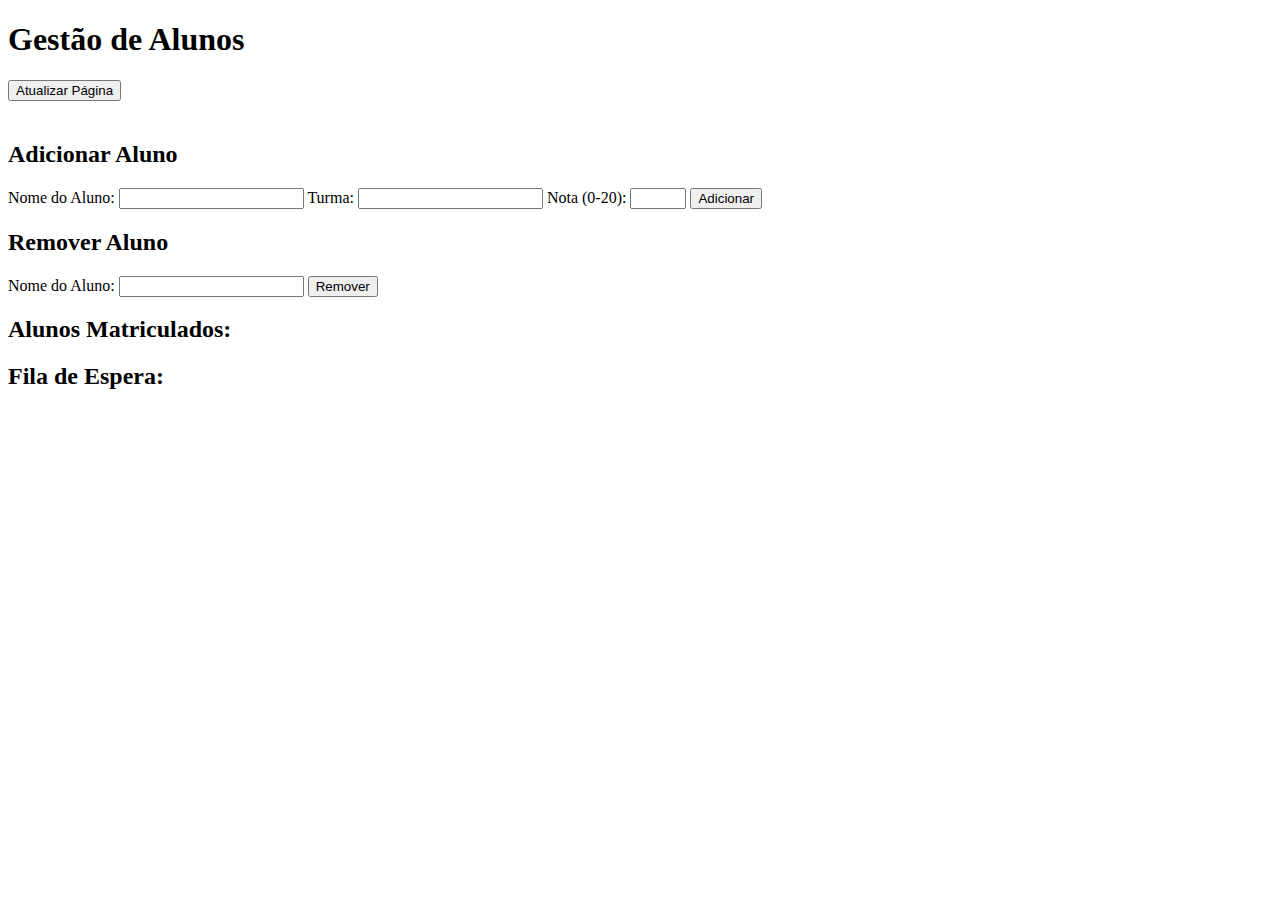
==== Parte 2/Templates/index.html @ 298759be "Add Parte 1" ====
<!DOCTYPE html>
<html lang="en">
<head>
    <meta charset="UTF-8">
    <meta name="viewport" content="width=device-width, initial-scale=1.0">
    <title>Gestão de Alunos</title>
    <link rel="stylesheet" href="/static/style.css">
</head>
<body>
    <div class="main-container">
        <!-- Seção Esquerda -->
        <div class="left-section">
            <h1>Gestão de Alunos</h1>
            <button id="refreshButton" style="margin-bottom: 20px;">Atualizar Página</button>
            
            <div class="container">
                <div class="form-container">
                    <h2>Adicionar Aluno</h2>
                    <form id="addStudentForm">
                        <label for="name">Nome do Aluno:</label>
                        <input type="text" id="name" name="name" required>
                        <label for="turma">Turma:</label>
                        <input type="text" id="turma" name="turma" required>
                        <label for="grade">Nota (0-20):</label>
                        <input type="number" id="grade" name="grade" min="0" max="20" required>
                        <button type="submit">Adicionar</button>
                    </form>
                </div>

                <div class="form-container">
                    <h2>Remover Aluno</h2>
                    <form id="removeStudentForm">
                        <label for="removeName">Nome do Aluno:</label>
                        <input type="text" id="removeName" name="removeName" required>
                        <button type="submit">Remover</button>
                    </form>
                </div>
            </div>
        </div>

        <!-- Container do Meio -->
        <div class="mid-container">
            <h2>Alunos Matriculados:</h2>
            <div id="studentsList"></div>
        </div>

        <!-- Container Direito -->
        <div class="right-container">
            <h2>Fila de Espera:</h2>
            <ul id="queueList"></ul>
        </div>
    </div>

    <script>
        document.addEventListener("DOMContentLoaded", () => {
            const addStudentForm = document.getElementById("addStudentForm");
            const removeStudentForm = document.getElementById("removeStudentForm");
            const studentsList = document.getElementById("studentsList");
            const queueList = document.getElementById("queueList");
            const refreshButton = document.getElementById("refreshButton");

            const updateUI = () => {
                fetch("/data")
                    .then(response => response.json())
                    .then(data => {
                        studentsList.innerHTML = "";
                        queueList.innerHTML = "";

                        for (const [turma, alunos] of Object.entries(data.students)) {
                            const turmaHeader = document.createElement("h3");
                            turmaHeader.textContent = `Turma ${turma}`;
                            studentsList.appendChild(turmaHeader);

                            const turmaList = document.createElement("ul");
                            alunos.forEach(aluno => {
                                const li = document.createElement("li");
                                const studentInfo = data.info[aluno];
                                if (studentInfo) {
                                    li.textContent = `${aluno} - Nota: ${studentInfo.notas.join(", ")}`;
                                } else {
                                    li.textContent = `${aluno} - Sem informação disponível`;
                                }
                                turmaList.appendChild(li);
                            });
                            studentsList.appendChild(turmaList);
                        }

                        data.queue.forEach(student => {
                            const li = document.createElement("li");
                            li.textContent = `${student.name} - Turma: ${student.turma}, Nota: ${student.grade}`;
                            queueList.appendChild(li);
                        });
                    })
                    .catch(err => alert("Erro ao carregar dados: " + err.message));
            };

            addStudentForm.addEventListener("submit", (e) => {
                e.preventDefault();
                const name = document.getElementById("name").value;
                const turma = document.getElementById("turma").value;
                const grade = document.getElementById("grade").value;

                fetch("/add_student", {
                    method: "POST",
                    headers: { "Content-Type": "application/json" },
                    body: JSON.stringify({ name, turma, grade }),
                })
                    .then(response => response.json())
                    .then(data => {
                        alert(data.message);
                        updateUI();
                        addStudentForm.reset();
                    })
                    .catch(err => alert("Erro: " + err.message));
            });

            removeStudentForm.addEventListener("submit", (e) => {
                e.preventDefault();
                const name = document.getElementById("removeName").value;

                fetch("/remove_student", {
                    method: "POST",
                    headers: { "Content-Type": "application/json" },
                    body: JSON.stringify({ name }),
                })
                    .then(response => response.json())
                    .then(data => {
                        alert(data.message);
                        updateUI();
                        removeStudentForm.reset();
                    })
                    .catch(err => alert("Erro: " + err.message));
            });

            refreshButton.addEventListener("click", () => {
                location.reload();
            });

            updateUI();
        });
    </script>
</body>
</html>
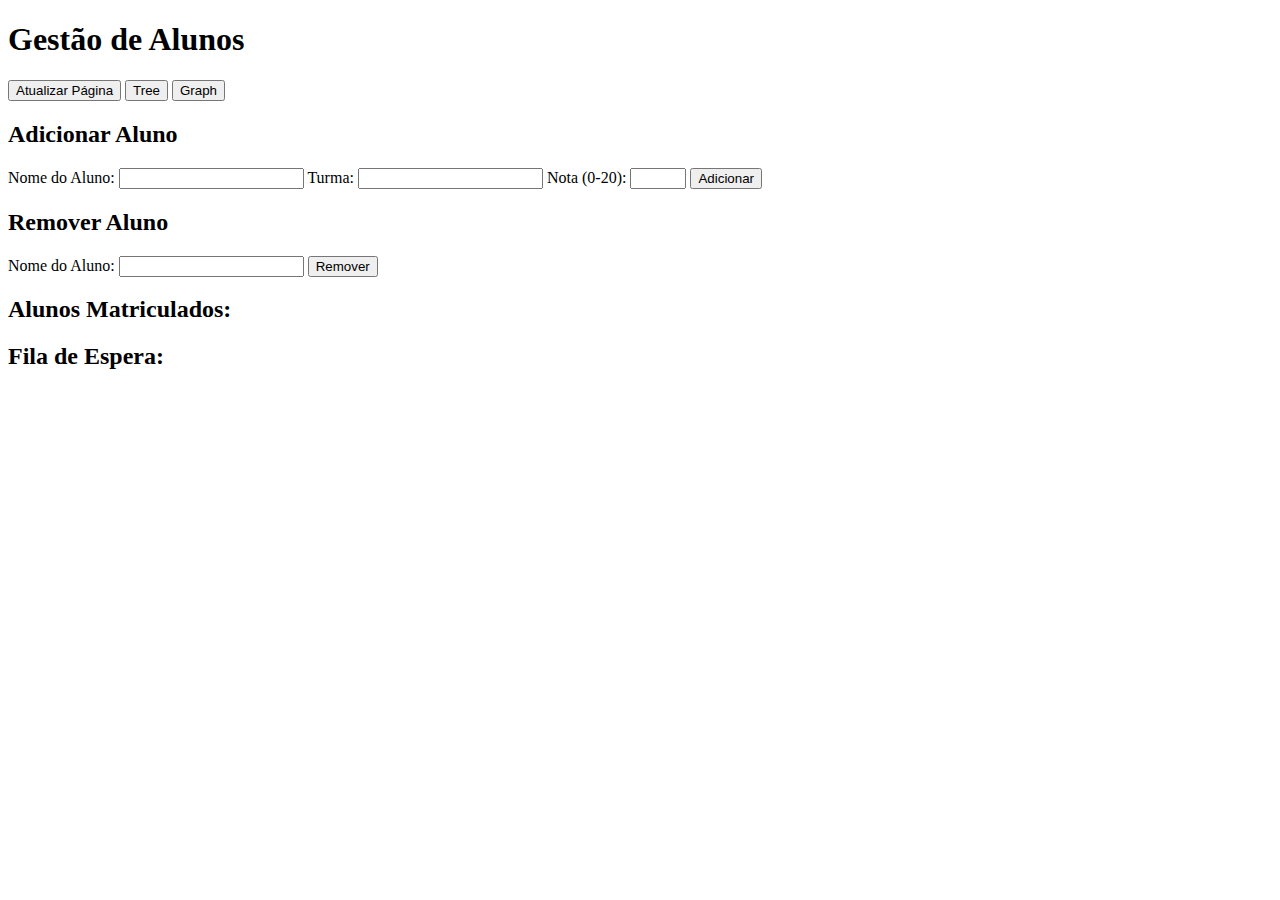
==== commit 8af36ac6: "adicionei butão tree e graph com rotas já feitas" ====
--- a/Parte 2/Templates/index.html
+++ b/Parte 2/Templates/index.html
@@ -11,7 +11,11 @@
         <!-- Seção Esquerda -->
         <div class="left-section">
             <h1>Gestão de Alunos</h1>
-            <button id="refreshButton" style="margin-bottom: 20px;">Atualizar Página</button>
+            <div class="button-container">
+                <button id="refreshButton">Atualizar Página</button>
+                <button id="treeButton">Tree</button>
+                <button id="graphButton">Graph</button>
+            </div>
             
             <div class="container">
                 <div class="form-container">
@@ -58,6 +62,8 @@
             const studentsList = document.getElementById("studentsList");
             const queueList = document.getElementById("queueList");
             const refreshButton = document.getElementById("refreshButton");
+            const treeButton = document.getElementById("treeButton");
+            const graphButton = document.getElementById("graphButton");
 
             const updateUI = () => {
                 fetch("/data")
@@ -132,8 +138,17 @@
                     .catch(err => alert("Erro: " + err.message));
             });
 
+            // Dá refresh á página incial
             refreshButton.addEventListener("click", () => {
                 location.reload();
+            });
+            // Redireciona para a página "/tree"
+            treeButton.addEventListener("click", () => {
+                window.location.href = "/graph.html";
+            });
+            // Redireciona para a página "/tree"
+            graphButton.addEventListener("click", () => {
+                window.location.href = "/tree.html";
             });
 
             updateUI();
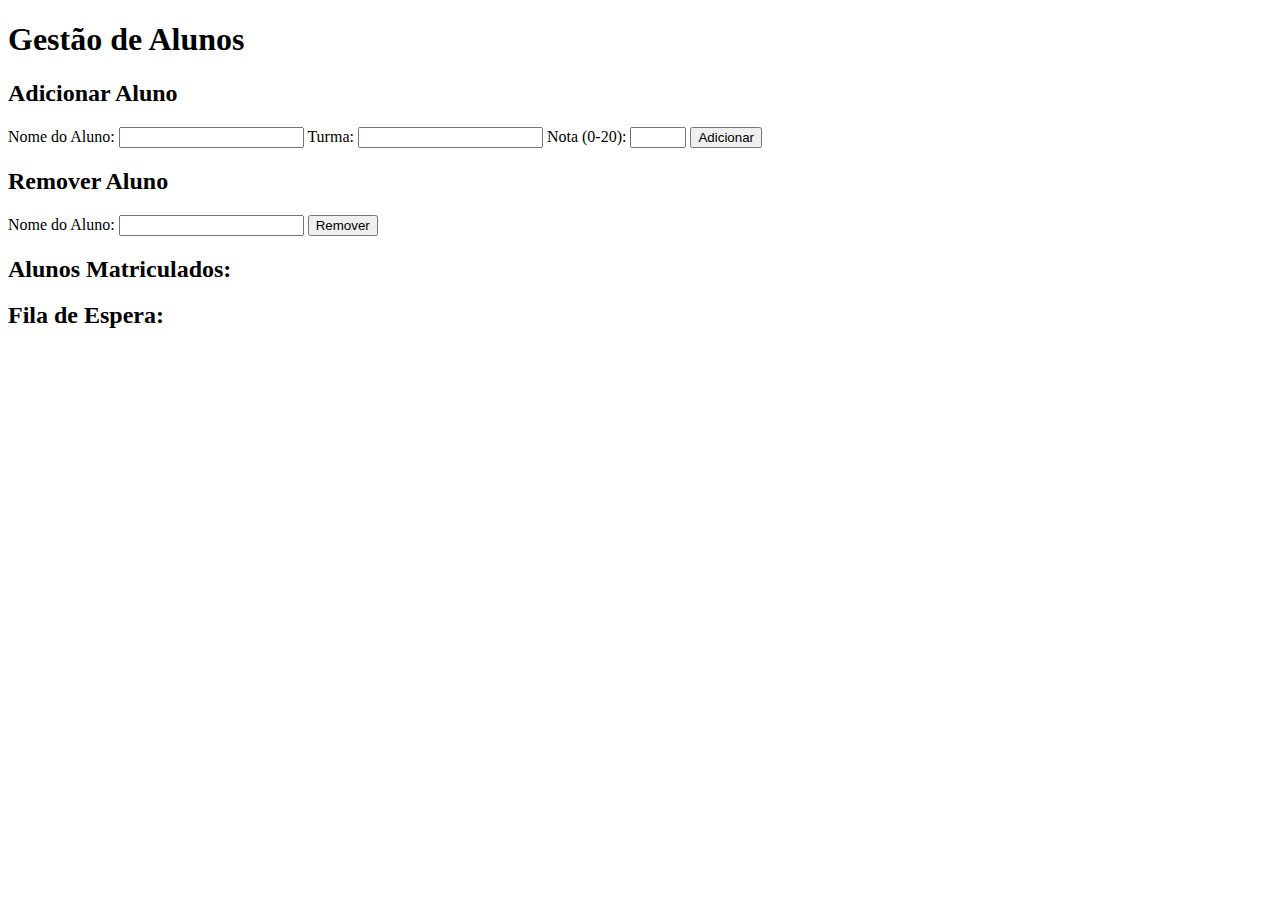
==== commit d6dd1d2b: "updates" ====
--- a/Parte 2/Templates/index.html
+++ b/Parte 2/Templates/index.html
@@ -11,11 +11,6 @@
         <!-- Seção Esquerda -->
         <div class="left-section">
             <h1>Gestão de Alunos</h1>
-            <div class="button-container">
-                <button id="refreshButton">Atualizar Página</button>
-                <button id="treeButton">Tree</button>
-                <button id="graphButton">Graph</button>
-            </div>
             
             <div class="container">
                 <div class="form-container">
